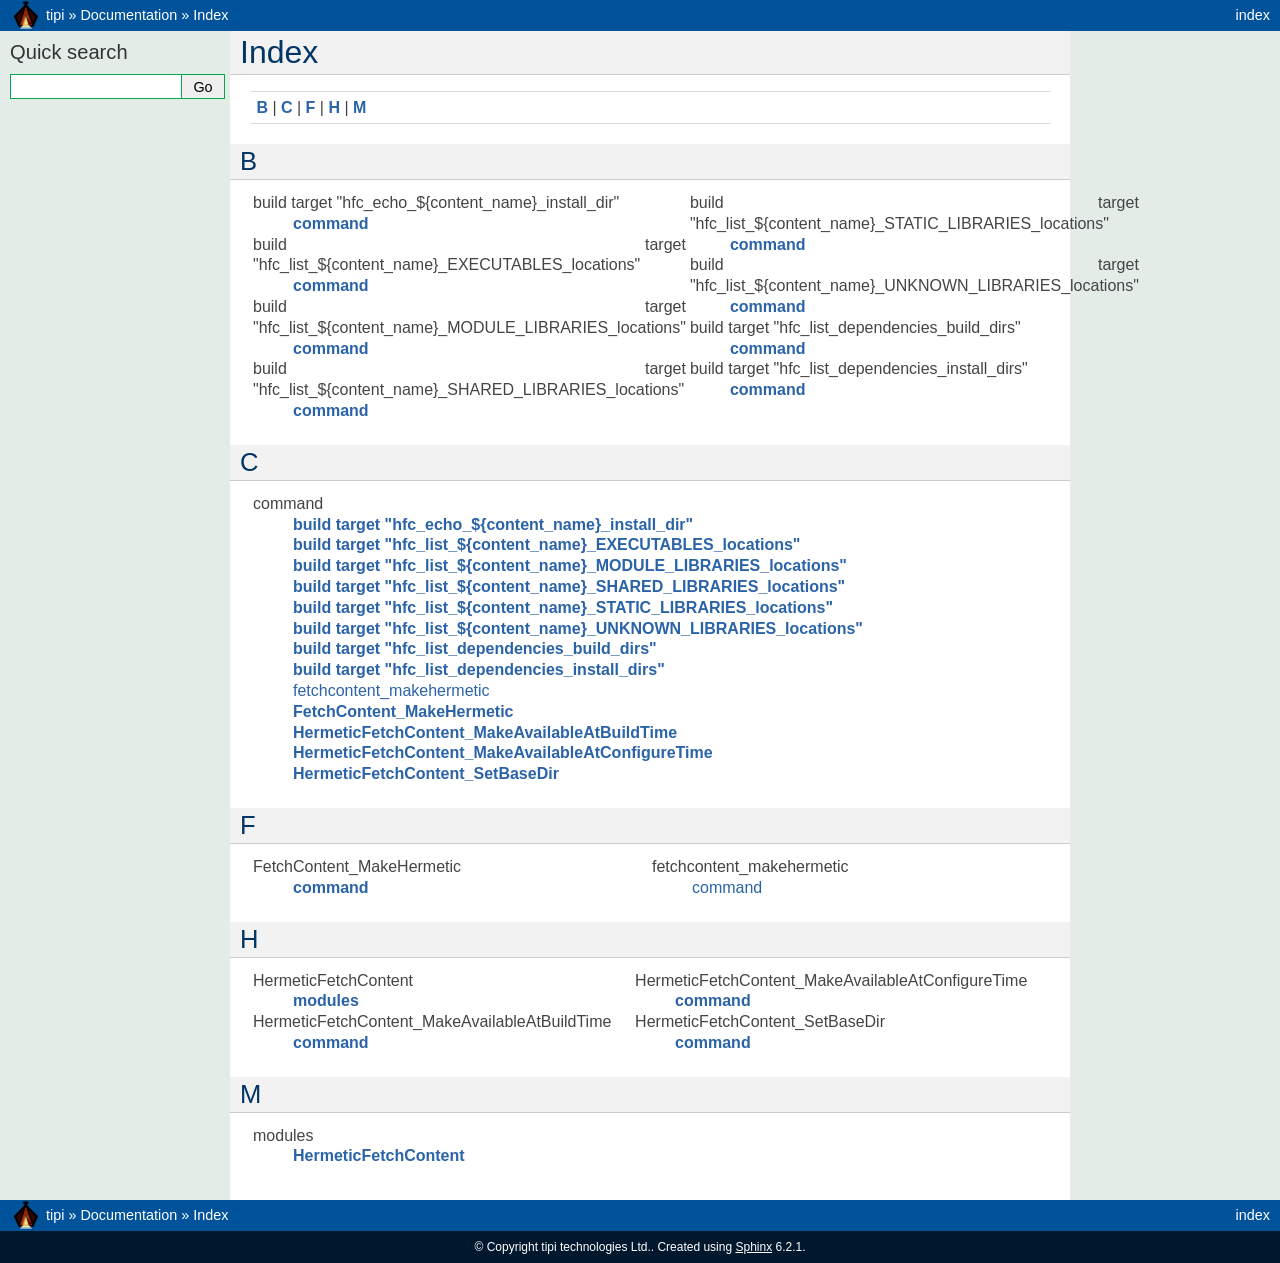
==== docs/genindex.html @ 0e80b0e0 "DOC : Host documentation on GH Pages - Update README to point to documentation - Add snippet to boot" ====
<!DOCTYPE html>

<html lang="en">
  <head>
    <meta charset="utf-8" />
    <meta name="viewport" content="width=device-width, initial-scale=1.0" />
  <title>Index &mdash; hermetic-fetchcontent  Documentation</title>

    <link rel="stylesheet" type="text/css" href="_static/pygments.css" />
    <link rel="stylesheet" type="text/css" href="_static/cmake.css" />
    
    <script data-url_root="./" id="documentation_options" src="_static/documentation_options.js"></script>
    <script src="_static/doctools.js"></script>
    <script src="_static/sphinx_highlight.js"></script>
    
    <link rel="icon" href="_static/favicon.ico"/>
    <link rel="index" title="Index" href="#" />
    <link rel="search" title="Search" href="search.html" />
    <link rel="search" type="application/opensearchdescription+xml"
          title="Search within CMake Documentation of Latest Version"
          href="../latest-opensearch.xml"/>
    <script type="text/javascript" src="../version_switch.js"></script>
 

  </head><body>
    <div class="related" role="navigation" aria-label="related navigation">
      <h3>Navigation</h3>
      <ul>
        <li class="right" style="margin-right: 10px">
          <a href="#" title="General Index"
             accesskey="I">index</a></li>
  <li>
    <img src="_static/tipi-logo.png" alt=""
         style="vertical-align: middle; margin-top: -2px" />
  </li>
  <li>
    <a href="https://tipi.build/">tipi</a> &#187;
  </li>
  <li>
    <span class="version_switch"></span>
    <a href="index.html">Documentation</a> &#187;
  </li>

        <li class="nav-item nav-item-this"><a href="">Index</a></li> 
      </ul>
    </div>  

    <div class="document">
      <div class="documentwrapper">
        <div class="bodywrapper">
          <div class="body" role="main">
            

<h1 id="index">Index</h1>

<div class="genindex-jumpbox">
 <a href="#B"><strong>B</strong></a>
 | <a href="#C"><strong>C</strong></a>
 | <a href="#F"><strong>F</strong></a>
 | <a href="#H"><strong>H</strong></a>
 | <a href="#M"><strong>M</strong></a>
 
</div>
<h2 id="B">B</h2>
<table style="width: 100%" class="indextable genindextable"><tr>
  <td style="width: 33%; vertical-align: top;"><ul>
      <li>
    build target &#34;hfc_echo_${content_name}_install_dir&#34;

      <ul>
        <li><a href="modules/HermeticFetchContent.html#command:build target "hfc_echo_${content_name}_install_dir""><strong>command</strong></a>
</li>
      </ul></li>
      <li>
    build target &#34;hfc_list_${content_name}_EXECUTABLES_locations&#34;

      <ul>
        <li><a href="modules/HermeticFetchContent.html#command:build target "hfc_list_${content_name}_executables_locations""><strong>command</strong></a>
</li>
      </ul></li>
      <li>
    build target &#34;hfc_list_${content_name}_MODULE_LIBRARIES_locations&#34;

      <ul>
        <li><a href="modules/HermeticFetchContent.html#command:build target "hfc_list_${content_name}_module_libraries_locations""><strong>command</strong></a>
</li>
      </ul></li>
      <li>
    build target &#34;hfc_list_${content_name}_SHARED_LIBRARIES_locations&#34;

      <ul>
        <li><a href="modules/HermeticFetchContent.html#command:build target "hfc_list_${content_name}_shared_libraries_locations""><strong>command</strong></a>
</li>
      </ul></li>
  </ul></td>
  <td style="width: 33%; vertical-align: top;"><ul>
      <li>
    build target &#34;hfc_list_${content_name}_STATIC_LIBRARIES_locations&#34;

      <ul>
        <li><a href="modules/HermeticFetchContent.html#command:build target "hfc_list_${content_name}_static_libraries_locations""><strong>command</strong></a>
</li>
      </ul></li>
      <li>
    build target &#34;hfc_list_${content_name}_UNKNOWN_LIBRARIES_locations&#34;

      <ul>
        <li><a href="modules/HermeticFetchContent.html#command:build target "hfc_list_${content_name}_unknown_libraries_locations""><strong>command</strong></a>
</li>
      </ul></li>
      <li>
    build target &#34;hfc_list_dependencies_build_dirs&#34;

      <ul>
        <li><a href="modules/HermeticFetchContent.html#command:build target "hfc_list_dependencies_build_dirs""><strong>command</strong></a>
</li>
      </ul></li>
      <li>
    build target &#34;hfc_list_dependencies_install_dirs&#34;

      <ul>
        <li><a href="modules/HermeticFetchContent.html#command:build target "hfc_list_dependencies_install_dirs""><strong>command</strong></a>
</li>
      </ul></li>
  </ul></td>
</tr></table>

<h2 id="C">C</h2>
<table style="width: 100%" class="indextable genindextable"><tr>
  <td style="width: 33%; vertical-align: top;"><ul>
      <li>
    command

      <ul>
        <li><a href="modules/HermeticFetchContent.html#command:build target "hfc_echo_${content_name}_install_dir""><strong>build target &#34;hfc_echo_${content_name}_install_dir&#34;</strong></a>
</li>
        <li><a href="modules/HermeticFetchContent.html#command:build target "hfc_list_${content_name}_executables_locations""><strong>build target &#34;hfc_list_${content_name}_EXECUTABLES_locations&#34;</strong></a>
</li>
        <li><a href="modules/HermeticFetchContent.html#command:build target "hfc_list_${content_name}_module_libraries_locations""><strong>build target &#34;hfc_list_${content_name}_MODULE_LIBRARIES_locations&#34;</strong></a>
</li>
        <li><a href="modules/HermeticFetchContent.html#command:build target "hfc_list_${content_name}_shared_libraries_locations""><strong>build target &#34;hfc_list_${content_name}_SHARED_LIBRARIES_locations&#34;</strong></a>
</li>
        <li><a href="modules/HermeticFetchContent.html#command:build target "hfc_list_${content_name}_static_libraries_locations""><strong>build target &#34;hfc_list_${content_name}_STATIC_LIBRARIES_locations&#34;</strong></a>
</li>
        <li><a href="modules/HermeticFetchContent.html#command:build target "hfc_list_${content_name}_unknown_libraries_locations""><strong>build target &#34;hfc_list_${content_name}_UNKNOWN_LIBRARIES_locations&#34;</strong></a>
</li>
        <li><a href="modules/HermeticFetchContent.html#command:build target "hfc_list_dependencies_build_dirs""><strong>build target &#34;hfc_list_dependencies_build_dirs&#34;</strong></a>
</li>
        <li><a href="modules/HermeticFetchContent.html#command:build target "hfc_list_dependencies_install_dirs""><strong>build target &#34;hfc_list_dependencies_install_dirs&#34;</strong></a>
</li>
        <li><a href="modules/HermeticFetchContent.html#index-0-command:fetchcontent_makehermetic">fetchcontent_makehermetic</a>
</li>
        <li><a href="modules/HermeticFetchContent.html#command:fetchcontent_makehermetic"><strong>FetchContent_MakeHermetic</strong></a>
</li>
        <li><a href="modules/HermeticFetchContent.html#command:hermeticfetchcontent_makeavailableatbuildtime"><strong>HermeticFetchContent_MakeAvailableAtBuildTime</strong></a>
</li>
        <li><a href="modules/HermeticFetchContent.html#command:hermeticfetchcontent_makeavailableatconfiguretime"><strong>HermeticFetchContent_MakeAvailableAtConfigureTime</strong></a>
</li>
        <li><a href="modules/HermeticFetchContent.html#command:hermeticfetchcontent_setbasedir"><strong>HermeticFetchContent_SetBaseDir</strong></a>
</li>
      </ul></li>
  </ul></td>
</tr></table>

<h2 id="F">F</h2>
<table style="width: 100%" class="indextable genindextable"><tr>
  <td style="width: 33%; vertical-align: top;"><ul>
      <li>
    FetchContent_MakeHermetic

      <ul>
        <li><a href="modules/HermeticFetchContent.html#command:fetchcontent_makehermetic"><strong>command</strong></a>
</li>
      </ul></li>
  </ul></td>
  <td style="width: 33%; vertical-align: top;"><ul>
      <li>
    fetchcontent_makehermetic

      <ul>
        <li><a href="modules/HermeticFetchContent.html#index-0-command:fetchcontent_makehermetic">command</a>
</li>
      </ul></li>
  </ul></td>
</tr></table>

<h2 id="H">H</h2>
<table style="width: 100%" class="indextable genindextable"><tr>
  <td style="width: 33%; vertical-align: top;"><ul>
      <li>
    HermeticFetchContent

      <ul>
        <li><a href="modules/HermeticFetchContent.html#modules:HermeticFetchContent"><strong>modules</strong></a>
</li>
      </ul></li>
      <li>
    HermeticFetchContent_MakeAvailableAtBuildTime

      <ul>
        <li><a href="modules/HermeticFetchContent.html#command:hermeticfetchcontent_makeavailableatbuildtime"><strong>command</strong></a>
</li>
      </ul></li>
  </ul></td>
  <td style="width: 33%; vertical-align: top;"><ul>
      <li>
    HermeticFetchContent_MakeAvailableAtConfigureTime

      <ul>
        <li><a href="modules/HermeticFetchContent.html#command:hermeticfetchcontent_makeavailableatconfiguretime"><strong>command</strong></a>
</li>
      </ul></li>
      <li>
    HermeticFetchContent_SetBaseDir

      <ul>
        <li><a href="modules/HermeticFetchContent.html#command:hermeticfetchcontent_setbasedir"><strong>command</strong></a>
</li>
      </ul></li>
  </ul></td>
</tr></table>

<h2 id="M">M</h2>
<table style="width: 100%" class="indextable genindextable"><tr>
  <td style="width: 33%; vertical-align: top;"><ul>
      <li>
    modules

      <ul>
        <li><a href="modules/HermeticFetchContent.html#modules:HermeticFetchContent"><strong>HermeticFetchContent</strong></a>
</li>
      </ul></li>
  </ul></td>
</tr></table>



            <div class="clearer"></div>
          </div>
        </div>
      </div>
      <div class="sphinxsidebar" role="navigation" aria-label="main navigation">
        <div class="sphinxsidebarwrapper">
<div id="searchbox" style="display: none" role="search">
  <h3 id="searchlabel">Quick search</h3>
    <div class="searchformwrapper">
    <form class="search" action="search.html" method="get">
      <input type="text" name="q" aria-labelledby="searchlabel" autocomplete="off" autocorrect="off" autocapitalize="off" spellcheck="false"/>
      <input type="submit" value="Go" />
    </form>
    </div>
</div>
<script>document.getElementById('searchbox').style.display = "block"</script>
        </div>
      </div>
      <div class="clearer"></div>
    </div>
    <div class="related" role="navigation" aria-label="related navigation">
      <h3>Navigation</h3>
      <ul>
        <li class="right" style="margin-right: 10px">
          <a href="#" title="General Index"
             >index</a></li>
  <li>
    <img src="_static/tipi-logo.png" alt=""
         style="vertical-align: middle; margin-top: -2px" />
  </li>
  <li>
    <a href="https://tipi.build/">tipi</a> &#187;
  </li>
  <li>
    <span class="version_switch"></span>
    <a href="index.html">Documentation</a> &#187;
  </li>

        <li class="nav-item nav-item-this"><a href="">Index</a></li> 
      </ul>
    </div>

    <div class="footer" role="contentinfo">
        &#169; Copyright tipi technologies Ltd..
      Created using <a href="https://www.sphinx-doc.org/">Sphinx</a> 6.2.1.
    </div>
<script type="text/javascript">
var gaJsHost = (("https:" == document.location.protocol) ? "https://ssl." : "http://www.");
document.write(unescape("%3Cscript src='" + gaJsHost + "google-analytics.com/ga.js' type='text/javascript'%3E%3C/script%3E"));
</script>
<script type="text/javascript">
try {
var pageTracker = _gat._getTracker("UA-6042509-4");
pageTracker._trackPageview();
} catch(err) {}
</script>
  </body>
</html>
---- docs/_static/pygments.css ----
pre { line-height: 125%; }
td.linenos .normal { color: inherit; background-color: transparent; padding-left: 5px; padding-right: 5px; }
span.linenos { color: inherit; background-color: transparent; padding-left: 5px; padding-right: 5px; }
td.linenos .special { color: #000000; background-color: #ffffc0; padding-left: 5px; padding-right: 5px; }
span.linenos.special { color: #000000; background-color: #ffffc0; padding-left: 5px; padding-right: 5px; }
.highlight .hll { background-color: #ffffcc }
.highlight { background: #f8f8f8; }
.highlight .c { color: #408080; font-style: italic } /* Comment */
.highlight .o { color: #555555 } /* Operator */
.highlight .ch { color: #408080; font-style: italic } /* Comment.Hashbang */
.highlight .cm { color: #408080; font-style: italic } /* Comment.Multiline */
.highlight .cp { color: #408080; font-style: italic } /* Comment.Preproc */
.highlight .cpf { color: #408080; font-style: italic } /* Comment.PreprocFile */
.highlight .c1 { color: #408080; font-style: italic } /* Comment.Single */
.highlight .cs { color: #408080; font-style: italic } /* Comment.Special */
.highlight .m { color: #105030 } /* Literal.Number */
.highlight .s { color: #217A21 } /* Literal.String */
.highlight .na { color: #906060 } /* Name.Attribute */
.highlight .nb { color: #333333 } /* Name.Builtin */
.highlight .no { color: #4070a0 } /* Name.Constant */
.highlight .ni { color: #70A020; font-style: italic } /* Name.Entity */
.highlight .ne { color: #FF0000; font-weight: bold } /* Name.Exception */
.highlight .nf { color: #007020 } /* Name.Function */
.highlight .nl { color: #A0A000 } /* Name.Label */
.highlight .nt { color: #bb60d5 } /* Name.Tag */
.highlight .nv { color: #1080B0 } /* Name.Variable */
.highlight .ow { color: #555555 } /* Operator.Word */
.highlight .w { color: #bbbbbb } /* Text.Whitespace */
.highlight .mb { color: #105030 } /* Literal.Number.Bin */
.highlight .mf { color: #105030 } /* Literal.Number.Float */
.highlight .mh { color: #105030 } /* Literal.Number.Hex */
.highlight .mi { color: #105030 } /* Literal.Number.Integer */
.highlight .mo { color: #105030 } /* Literal.Number.Oct */
.highlight .sa { color: #217A21 } /* Literal.String.Affix */
.highlight .sb { color: #217A21 } /* Literal.String.Backtick */
.highlight .sc { color: #217A21 } /* Literal.String.Char */
.highlight .dl { color: #217A21 } /* Literal.String.Delimiter */
.highlight .sd { color: #217A21 } /* Literal.String.Doc */
.highlight .s2 { color: #217A21 } /* Literal.String.Double */
.highlight .se { color: #217A21 } /* Literal.String.Escape */
.highlight .sh { color: #217A21 } /* Literal.String.Heredoc */
.highlight .si { color: #217A21 } /* Literal.String.Interpol */
.highlight .sx { color: #217A21 } /* Literal.String.Other */
.highlight .sr { color: #217A21 } /* Literal.String.Regex */
.highlight .s1 { color: #217A21 } /* Literal.String.Single */
.highlight .ss { color: #217A21 } /* Literal.String.Symbol */
.highlight .bp { color: #333333 } /* Name.Builtin.Pseudo */
.highlight .fm { color: #007020 } /* Name.Function.Magic */
.highlight .vc { color: #1080B0 } /* Name.Variable.Class */
.highlight .vg { color: #1080B0 } /* Name.Variable.Global */
.highlight .vi { color: #1080B0 } /* Name.Variable.Instance */
.highlight .vm { color: #1080B0 } /* Name.Variable.Magic */
.highlight .il { color: #105030 } /* Literal.Number.Integer.Long */
---- docs/_static/cmake.css ----
/* Import the Sphinx theme style.  */
@import url("default.css");

/* Wrap sidebar content even within words so that long
   document names do not escape sidebar borders.  */
div.sphinxsidebarwrapper {
  word-wrap: break-word;
}

/* Make links inside parsed-literal blocks more obvious
   by using a background color and increased line spacing
   to make them look boxed.  */
.literal-block {
  line-height: 1.4;
}
.literal-block a.reference.internal {
  background-color: #dfdfdf;
}

/* Apply <pre> style (from classic.css) to signature directive argument. */
.signature .sig {
  padding: 5px;
  background-color: #eeeeee;
  color: #333333;
  line-height: 120%;
  border: 1px solid #ac9;
  border-left: none;
  border-right: none;
}

/* Add additional styling to signature directive argument. */
.signature .sig {
  margin-bottom: 5px;
  padding-left: calc(5px + 3em);
  text-indent: -3em;
  font-family: monospace;
}

.signature .sig .code.sig-name {
  font-weight: normal;
}

/* Implement non-breaking spaces in signatures. */
.nbsp {
  white-space: nowrap;
}

/* Add hanging indent to deprecated and version-{added,changed} content. */
div.deprecated > *,
div.versionadded > *,
div.versionchanged > * {
  padding-left: 2em;
}

div.deprecated > :first-child,
div.versionadded > :first-child,
div.versionchanged > :first-child {
  text-indent: -2em;
}

/* Remove unwanted margin in case list item contains a div-wrapping
   directive like `.. versionadded` or `.. deprecated`. */
dd > :first-child > p {
  margin-top: 0px;
}

div.outdated {
  background-color: #f0f0c0;
  color: black;
  font-size: 90%;
  padding-bottom: 5px;
  padding-left: 2px;
  padding-right: 2px;
  padding-top: 5px;
  text-align: center;
  width: 100%;
}

/* Revert style to the inherited (normal text) for `:guide:` links */
code.xref.cmake-guide {
  font-size: inherit;
  font-family: inherit;
  font-weight: inherit;
  padding: inherit;
}
code.xref.cmake-guide span.pre {
  white-space: inherit;
}
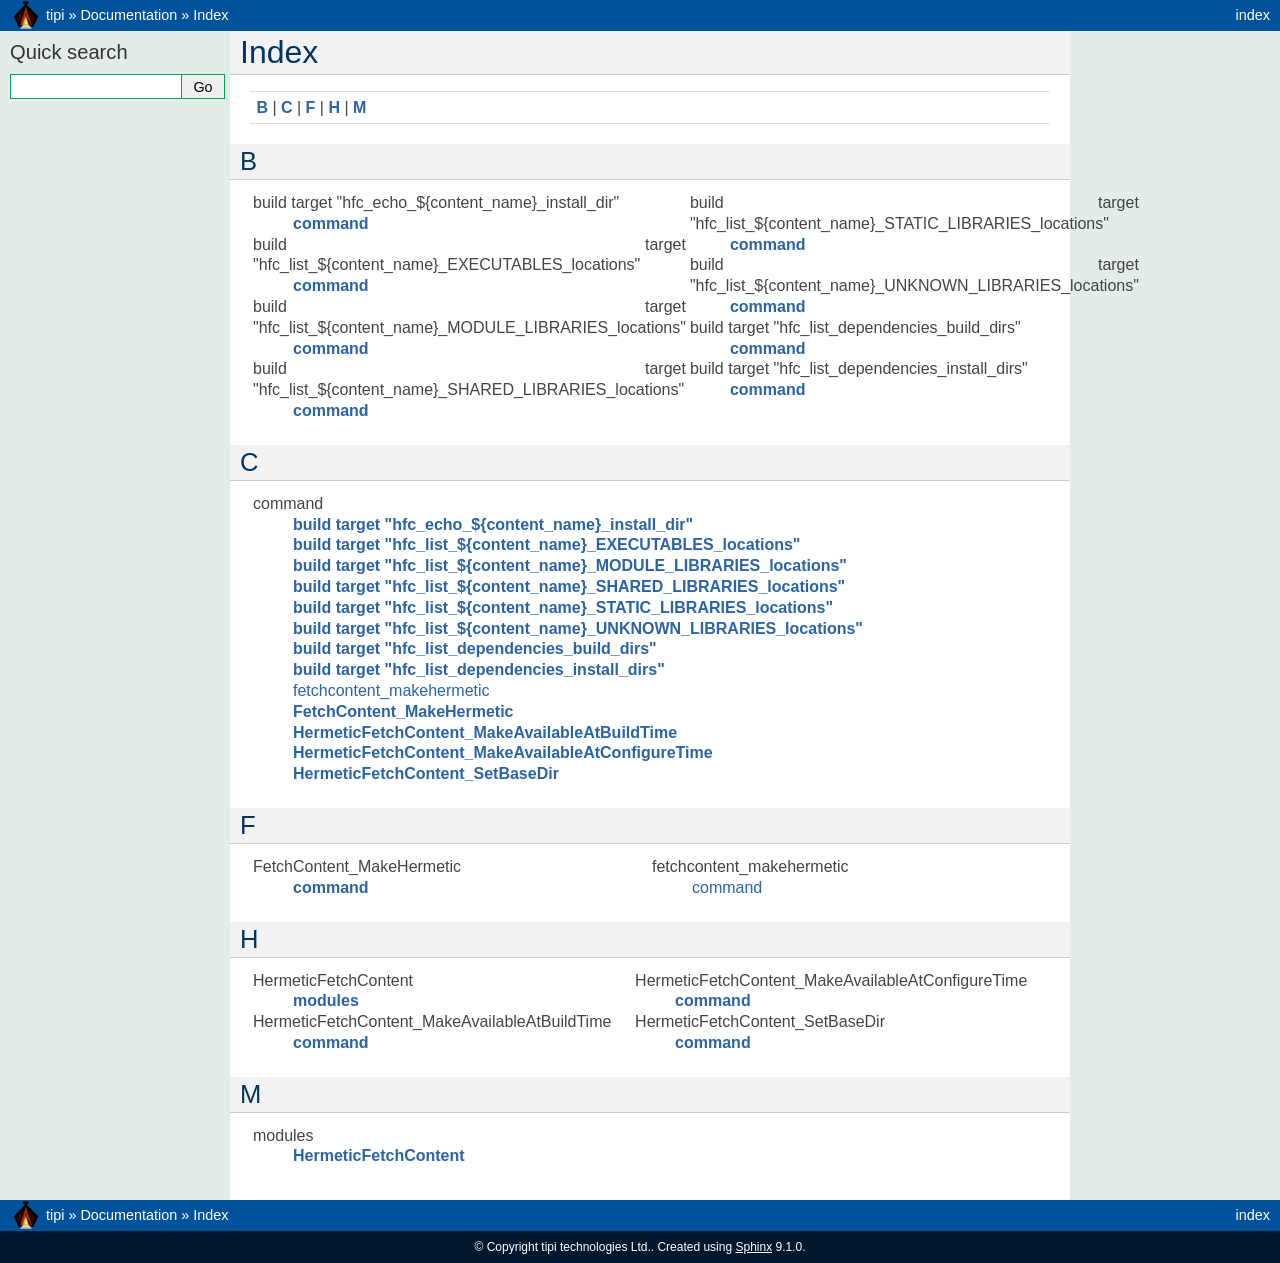
==== commit 1a31a471: "HermeticFetchContent v1.0.21: HERMETIC_CONFIG_EXTRA_ARGS contents added to generated proxy toolchain" ====
--- a/docs/genindex.html
+++ b/docs/genindex.html
@@ -1,18 +1,17 @@
-
 <!DOCTYPE html>
 
-<html lang="en">
+<html lang="en" data-content_root="./">
   <head>
     <meta charset="utf-8" />
     <meta name="viewport" content="width=device-width, initial-scale=1.0" />
   <title>Index &mdash; hermetic-fetchcontent  Documentation</title>
 
-    <link rel="stylesheet" type="text/css" href="_static/pygments.css" />
-    <link rel="stylesheet" type="text/css" href="_static/cmake.css" />
+    <link rel="stylesheet" type="text/css" href="_static/pygments.css?v=a3862c66" />
+    <link rel="stylesheet" type="text/css" href="_static/cmake.css?v=3e562cf9" />
     
-    <script data-url_root="./" id="documentation_options" src="_static/documentation_options.js"></script>
-    <script src="_static/doctools.js"></script>
-    <script src="_static/sphinx_highlight.js"></script>
+    <script src="_static/documentation_options.js?v=5929fcd5"></script>
+    <script src="_static/doctools.js?v=fd6eb6e6"></script>
+    <script src="_static/sphinx_highlight.js?v=6ffebe34"></script>
     
     <link rel="icon" href="_static/favicon.ico"/>
     <link rel="index" title="Index" href="#" />
@@ -24,7 +23,7 @@
  
 
   </head><body>
-    <div class="related" role="navigation" aria-label="related navigation">
+    <div class="related" role="navigation" aria-label="Related">
       <h3>Navigation</h3>
       <ul>
         <li class="right" style="margin-right: 10px">
@@ -240,9 +239,9 @@
           </div>
         </div>
       </div>
-      <div class="sphinxsidebar" role="navigation" aria-label="main navigation">
+      <div class="sphinxsidebar" role="navigation" aria-label="Main">
         <div class="sphinxsidebarwrapper">
-<div id="searchbox" style="display: none" role="search">
+<search id="searchbox" style="display: none" role="search">
   <h3 id="searchlabel">Quick search</h3>
     <div class="searchformwrapper">
     <form class="search" action="search.html" method="get">
@@ -250,13 +249,13 @@
       <input type="submit" value="Go" />
     </form>
     </div>
-</div>
+</search>
 <script>document.getElementById('searchbox').style.display = "block"</script>
         </div>
       </div>
       <div class="clearer"></div>
     </div>
-    <div class="related" role="navigation" aria-label="related navigation">
+    <div class="related" role="navigation" aria-label="Related">
       <h3>Navigation</h3>
       <ul>
         <li class="right" style="margin-right: 10px">
@@ -279,18 +278,8 @@
     </div>
 
     <div class="footer" role="contentinfo">
-        &#169; Copyright tipi technologies Ltd..
-      Created using <a href="https://www.sphinx-doc.org/">Sphinx</a> 6.2.1.
-    </div>
-<script type="text/javascript">
-var gaJsHost = (("https:" == document.location.protocol) ? "https://ssl." : "http://www.");
-document.write(unescape("%3Cscript src='" + gaJsHost + "google-analytics.com/ga.js' type='text/javascript'%3E%3C/script%3E"));
-</script>
-<script type="text/javascript">
-try {
-var pageTracker = _gat._getTracker("UA-6042509-4");
-pageTracker._trackPageview();
-} catch(err) {}
-</script>
+    &#169; Copyright tipi technologies Ltd..
+      Created using <a href="https://www.sphinx-doc.org/">Sphinx</a> 9.1.0.
+    </div>
   </body>
 </html>
--- a/docs/_static/pygments.css
+++ b/docs/_static/pygments.css
@@ -6,7 +6,7 @@
 .highlight .hll { background-color: #ffffcc }
 .highlight { background: #f8f8f8; }
 .highlight .c { color: #408080; font-style: italic } /* Comment */
-.highlight .o { color: #555555 } /* Operator */
+.highlight .o { color: #555 } /* Operator */
 .highlight .ch { color: #408080; font-style: italic } /* Comment.Hashbang */
 .highlight .cm { color: #408080; font-style: italic } /* Comment.Multiline */
 .highlight .cp { color: #408080; font-style: italic } /* Comment.Preproc */
@@ -16,16 +16,16 @@
 .highlight .m { color: #105030 } /* Literal.Number */
 .highlight .s { color: #217A21 } /* Literal.String */
 .highlight .na { color: #906060 } /* Name.Attribute */
-.highlight .nb { color: #333333 } /* Name.Builtin */
-.highlight .no { color: #4070a0 } /* Name.Constant */
+.highlight .nb { color: #333 } /* Name.Builtin */
+.highlight .no { color: #4070A0 } /* Name.Constant */
 .highlight .ni { color: #70A020; font-style: italic } /* Name.Entity */
-.highlight .ne { color: #FF0000; font-weight: bold } /* Name.Exception */
+.highlight .ne { color: #F00; font-weight: bold } /* Name.Exception */
 .highlight .nf { color: #007020 } /* Name.Function */
 .highlight .nl { color: #A0A000 } /* Name.Label */
-.highlight .nt { color: #bb60d5 } /* Name.Tag */
+.highlight .nt { color: #BB60D5 } /* Name.Tag */
 .highlight .nv { color: #1080B0 } /* Name.Variable */
-.highlight .ow { color: #555555 } /* Operator.Word */
-.highlight .w { color: #bbbbbb } /* Text.Whitespace */
+.highlight .ow { color: #555 } /* Operator.Word */
+.highlight .w { color: #BBB } /* Text.Whitespace */
 .highlight .mb { color: #105030 } /* Literal.Number.Bin */
 .highlight .mf { color: #105030 } /* Literal.Number.Float */
 .highlight .mh { color: #105030 } /* Literal.Number.Hex */
@@ -44,7 +44,7 @@
 .highlight .sr { color: #217A21 } /* Literal.String.Regex */
 .highlight .s1 { color: #217A21 } /* Literal.String.Single */
 .highlight .ss { color: #217A21 } /* Literal.String.Symbol */
-.highlight .bp { color: #333333 } /* Name.Builtin.Pseudo */
+.highlight .bp { color: #333 } /* Name.Builtin.Pseudo */
 .highlight .fm { color: #007020 } /* Name.Function.Magic */
 .highlight .vc { color: #1080B0 } /* Name.Variable.Class */
 .highlight .vg { color: #1080B0 } /* Name.Variable.Global */
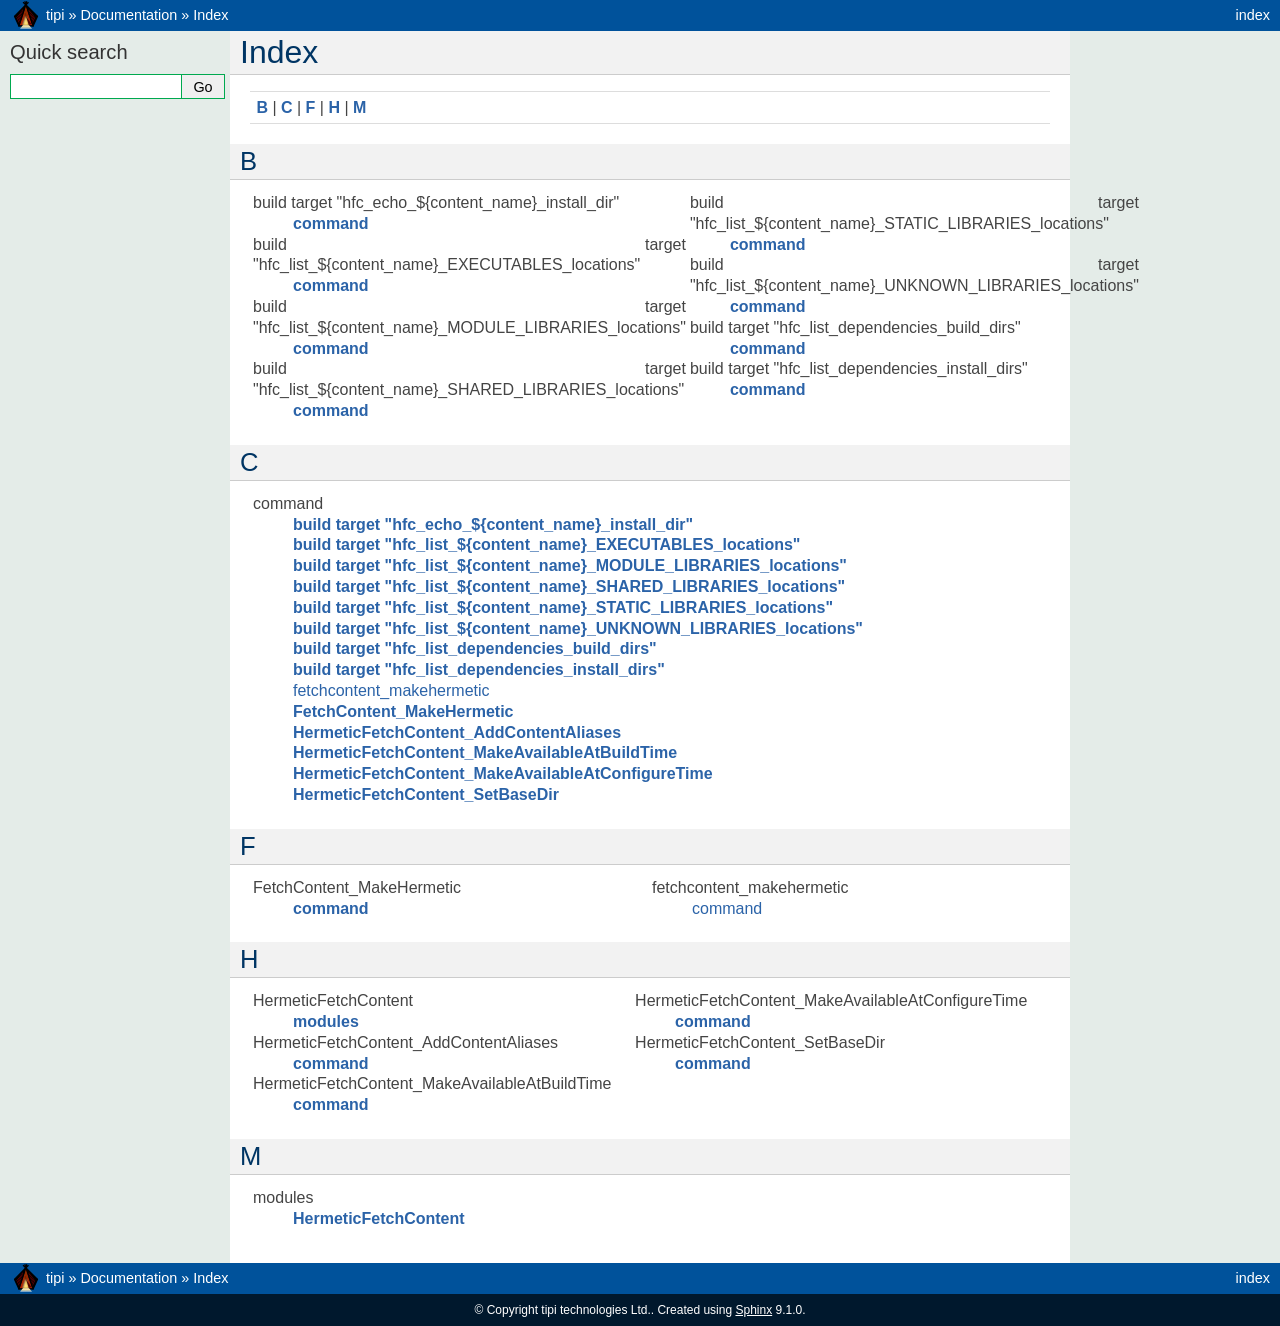
==== commit 85e1fb44: "HermeticFetchContent v1.0.25 : Hermetic find_package() improvements   CHANGELOG:   - HERMETIC_DEFER_" ====
--- a/docs/genindex.html
+++ b/docs/genindex.html
@@ -152,6 +152,8 @@
 </li>
         <li><a href="modules/HermeticFetchContent.html#command:fetchcontent_makehermetic"><strong>FetchContent_MakeHermetic</strong></a>
 </li>
+        <li><a href="modules/HermeticFetchContent.html#command:hermeticfetchcontent_addcontentaliases"><strong>HermeticFetchContent_AddContentAliases</strong></a>
+</li>
         <li><a href="modules/HermeticFetchContent.html#command:hermeticfetchcontent_makeavailableatbuildtime"><strong>HermeticFetchContent_MakeAvailableAtBuildTime</strong></a>
 </li>
         <li><a href="modules/HermeticFetchContent.html#command:hermeticfetchcontent_makeavailableatconfiguretime"><strong>HermeticFetchContent_MakeAvailableAtConfigureTime</strong></a>
@@ -192,6 +194,13 @@
 
       <ul>
         <li><a href="modules/HermeticFetchContent.html#modules:HermeticFetchContent"><strong>modules</strong></a>
+</li>
+      </ul></li>
+      <li>
+    HermeticFetchContent_AddContentAliases
+
+      <ul>
+        <li><a href="modules/HermeticFetchContent.html#command:hermeticfetchcontent_addcontentaliases"><strong>command</strong></a>
 </li>
       </ul></li>
       <li>
